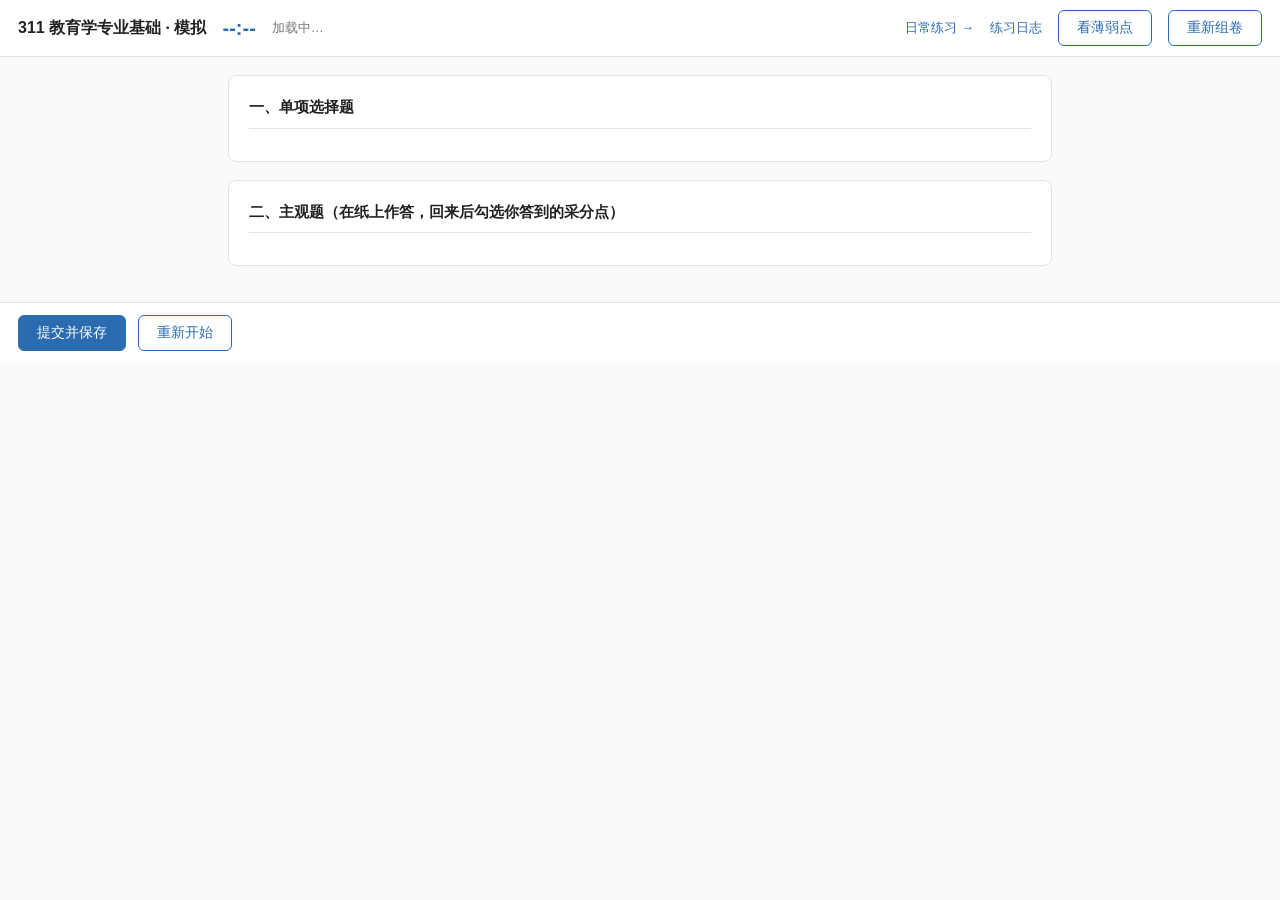
==== app/static/index.html @ cfa52111 "initial commit: 311 备考系统" ====
<!DOCTYPE html>
<html lang="zh-CN">
<head>
<meta charset="UTF-8">
<meta name="viewport" content="width=device-width, initial-scale=1">
<title>311 模拟考试</title>
<style>
  :root { --line:#e3e3e3; --ink:#222; --muted:#777; --accent:#2b6cb0; --bg:#fafafa; }
  * { box-sizing:border-box; }
  body { margin:0; font-family:-apple-system,"Segoe UI","Microsoft YaHei",sans-serif;
         color:var(--ink); background:var(--bg); line-height:1.7; }
  header { position:sticky; top:0; z-index:9; background:#fff; border-bottom:1px solid var(--line);
           padding:10px 18px; display:flex; align-items:center; gap:16px; flex-wrap:wrap; }
  header h1 { font-size:16px; margin:0; font-weight:600; }
  #timer { font-variant-numeric:tabular-nums; font-size:20px; font-weight:700; color:var(--accent); }
  #timer.warn { color:#c53030; }
  .meta { color:var(--muted); font-size:13px; }
  main { max-width:860px; margin:0 auto; padding:18px; }
  section { background:#fff; border:1px solid var(--line); border-radius:8px; padding:18px 20px; margin-bottom:18px; }
  h2 { font-size:15px; margin:0 0 14px; padding-bottom:8px; border-bottom:1px solid var(--line); }
  .q { padding:14px 0; border-bottom:1px dashed var(--line); }
  .q:last-child { border-bottom:none; }
  .stem { margin-bottom:8px; white-space:pre-wrap; }
  .stem .no { display:inline-block; min-width:34px; font-weight:700; color:var(--accent); }
  .no { display:inline-block; min-width:34px; font-weight:700; color:var(--accent); }
  label.opt { display:block; padding:5px 0 5px 34px; cursor:pointer; border-radius:4px; }
  label.opt:hover { background:#f2f6fa; }
  label.opt input { margin-right:8px; }
  .subj .tag { display:inline-block; font-size:12px; padding:1px 7px; border-radius:10px;
               background:#eef3f8; color:var(--accent); margin-left:8px; }
  .pts { margin-top:10px; padding:10px 12px; background:#fbfbfb; border:1px dashed var(--line); border-radius:6px; }
  .pts .hint { font-size:12px; color:var(--muted); margin-bottom:6px; }
  .pt { padding:3px 0; font-size:14px; }
  .pt input { margin-right:8px; }
  .pt .ev { color:var(--muted); font-size:12px; }
  select.cause { font-size:13px; padding:2px 4px; margin-top:8px; }
  .bar { position:sticky; bottom:0; background:#fff; border-top:1px solid var(--line);
         padding:12px 18px; display:flex; gap:12px; align-items:center; }
  button { font-size:14px; padding:8px 18px; border-radius:6px; border:1px solid var(--accent);
           background:var(--accent); color:#fff; cursor:pointer; }
  button.ghost { background:#fff; color:var(--accent); }
  #msg { color:var(--muted); font-size:13px; }
  #weak table { width:100%; border-collapse:collapse; font-size:13px; }
  #weak td, #weak th { border-bottom:1px solid var(--line); padding:5px 6px; text-align:left; }
  .rate-bad { color:#c53030; font-weight:700; }
  .row { display:flex; gap:10px; align-items:center; flex-wrap:wrap; margin-top:10px; }
  button.mini { font-size:12px; padding:4px 10px; }
  .grade { background:#f7fafc; border:1px solid var(--line); border-radius:6px;
           padding:12px; margin-top:10px; white-space:pre-wrap; font-size:14px; }
  .card { border:1px solid var(--line); border-radius:6px; padding:10px 12px; margin:8px 0; }
  .kp { font-size:13px; color:var(--muted); }
  .extra { background:#fffbea; border-left:3px solid #ecc94b; padding:6px 10px; margin:6px 0; font-size:13px; }
  .score { font-size:20px; font-weight:700; color:var(--accent); }
  details summary { cursor:pointer; color:var(--accent); font-size:13px; }
</style>
</head>
<body>
<header>
  <h1>311 教育学专业基础 · 模拟</h1>
  <div id="timer">--:--</div>
  <div class="meta" id="meta">加载中…</div>
  <div style="flex:1"></div>
  <a href="/daily" class="meta" style="text-decoration:none;color:var(--accent)">日常练习 →</a>
  <a href="/logs" class="meta" style="text-decoration:none;color:var(--accent)">练习日志</a>
  <button class="ghost" onclick="loadWeakness()">看薄弱点</button>
  <button class="ghost" onclick="rebuild()">重新组卷</button>
</header>

<main>
  <div id="weak" style="display:none"><section><h2>薄弱考点（按命中率升序）</h2><div id="weakBody"></div></section></div>
  <section id="secSingle"><h2>一、单项选择题</h2><div id="singles"></div></section>
  <section id="secSubj"><h2>二、主观题（在纸上作答，回来后勾选你答到的采分点）</h2><div id="subjectives"></div></section>
  <section id="result" style="display:none"><h2>提交结果</h2><div id="resultBody"></div></section>
</main>

<div class="bar">
  <button onclick="submitAll()">提交并保存</button>
  <button class="ghost" onclick="location.reload()">重新开始</button>
  <span id="msg"></span>
</div>

<script>
let PAPER = null, remain = 0, timerId = null;

const fmt = s => {
  s = Math.max(0, s|0);
  const m = String(Math.floor(s/60)).padStart(2,'0');
  const q = String(s%60).padStart(2,'0');
  return m + ':' + q;
};

async function boot(doRebuild) {
  const r = await fetch('/api/paper' + (doRebuild ? '?rebuild=1' : ''));
  PAPER = await r.json();
  window.__PAPER_ID = PAPER.paper_id;   // 暴露给调试与自动化测试（let 不会挂到 window 上）

  const c = PAPER.counts;
  document.getElementById('meta').textContent =
    `单选 ${c.single}/45 · 辨析 ${c.analysis}/3 · 简答 ${c.short}/5 · 论述 ${c.essay}/3` +
    ` ｜ 真题 ${c.real} 题，AI 生成 ${c.ai} 题`;

  const s = document.getElementById('singles');
  s.innerHTML = PAPER.singles.map((q, i) => `
    <div class="q">
      <div class="stem"><span class="no">${i + 1}.</span>${q.stem}
        <span class="meta" style="font-size:12px">[${q.year || 'AI'}${q.number ? ' 原' + q.number + '题' : ''}]</span></div>
      ${Object.entries(q.options).map(([k,v]) => `
        <label class="opt"><input type="radio" name="q${q.id}" value="${k}"><b>${k}.</b> ${v}</label>
      `).join('')}
    </div>`).join('');

  const t = document.getElementById('subjectives');
  t.innerHTML = PAPER.subjectives.map((q, i) => {
    const typeName = {analysis:'辨析', short:'简答', essay:'分析论述'}[q.qtype] || q.qtype;
    const srcTag = q.year ? `${q.year}真题` : 'AI生成';
    return `
    <div class="q subj">
      <div class="stem">
        <span class="no">${i + 1}.</span>${q.stem}
        <span class="tag">${typeName} · ${q.full_score}分</span>
        <span class="tag ${q.year ? 'real' : 'ai'}">${srcTag}</span>
      </div>
      <div class="pts" id="pts-${q.id}" style="display:none">
        <div class="hint">勾选你实际答到的采分点（这才是薄弱点分析的数据源）：</div>
        ${q.points.map(p => `
          <label class="pt"><input type="checkbox" data-q="${q.id}" value="${p.seq}">
            <b>${p.seq}.</b> ${p.claim}
            <span class="ev">｜${(p.evidence||'').slice(0,80)}</span>
          </label>`).join('')}
      </div>
      <button class="ghost" style="margin-top:8px"
        onclick="document.getElementById('pts-${q.id}').style.display='block';this.style.display='none'">
        展开采分点自评（做完再看）
      </button>
      <div class="row" style="margin-top:8px">
        <button class="ghost mini" onclick="aiGrade(${q.id})">AI 批改（用下方文本）</button>
        <button class="ghost mini" onclick="document.getElementById('file-${q.id}').click()">上传手写照片批改</button>
        <input type="file" id="file-${q.id}" accept="image/*" hidden onchange="onPick(${q.id}, this)">
      </div>
      <textarea id="ans-${q.id}" placeholder="（可选）把这道题的作答文本敲进来；也可直接上传手写照片。批改结果只用于参考，不会自动计入采分点命中率。"
        style="width:100%;min-height:60px;margin-top:6px;font-size:13px"></textarea>
      <div class="grade" id="grade-${q.id}" hidden></div>
      <select class="cause" data-cause="${q.id}">
        <option value="">错因（可选）</option>
        <option>不会</option><option>记混</option><option>看漏条件</option><option>时间不够</option>
      </select>
    </div>`;
  }).join('');

  // 计时：从「首次打开这份卷子」开始算，刷新页面不重置
  const tkey = 'started_' + PAPER.paper_id;
  let started = parseInt(localStorage.getItem(tkey) || '0', 10);
  if (!started) { started = Date.now(); localStorage.setItem(tkey, started); }
  const elapsed = Math.floor((Date.now() - started) / 1000);
  remain = Math.max(0, (PAPER.minutes || 180) * 60 - elapsed);
  tick();
  if (timerId) clearInterval(timerId);
  timerId = setInterval(tick, 1000);

  bindDraft();
}

// ===== 作答收集 / 草稿：存浏览器本地，关掉页面刷新都不丢 =====
// 输出格式与 /api/save 的请求体一致，草稿与提交共用同一份结构
function collectPaper() {
  const single = [];
  document.querySelectorAll('#singles input[type=radio]:checked').forEach(i => {
    single.push({ id: parseInt(i.name.slice(1)), answer: i.value });
  });
  const map = {};
  document.querySelectorAll('#subjectives .pt input:checked').forEach(i => {
    const q = parseInt(i.dataset.q);
    (map[q] = map[q] || []).push(parseInt(i.value));
  });
  document.querySelectorAll('#subjectives select[data-cause]').forEach(s => {
    const q = parseInt(s.dataset.cause);
    if (s.value) { map[q] = map[q] || []; map[q].cause = s.value; }
  });
  const subjective = Object.entries(map).map(([id, v]) => ({
    id: parseInt(id),
    hits: Array.isArray(v) ? v : [],
    cause: (v && v.cause) || null,
  }));
  return { single, subjective, ts: Date.now() };
}

function saveDraft() {
  if (!PAPER || !PAPER.paper_id) return;
  try {
    localStorage.setItem('draft_' + PAPER.paper_id, JSON.stringify(collectPaper()));
    const m = document.getElementById('msg');
    if (m) m.textContent = '作答草稿已自动保存（刷新不丢）';
  } catch (e) {}
}

function restoreDraft() {
  if (!PAPER || !PAPER.paper_id) return 0;
  let d = null;
  try { d = JSON.parse(localStorage.getItem('draft_' + PAPER.paper_id) || 'null'); } catch (e) { return 0; }
  if (!d) return 0;
  let n = 0;
  (d.single || []).forEach(x => {
    const el = document.querySelector(`input[name="q${x.id}"][value="${x.answer}"]`);
    if (el) { el.checked = true; n++; }
  });
  (d.subjective || []).forEach(x => {
    (x.hits || []).forEach(seq => {
      const el = document.querySelector(`#pts-${x.id} input[value="${seq}"]`);
      if (el) { el.checked = true; n++; }
    });
    if (x.cause) {
      const sel = document.querySelector(`select[data-cause="${x.id}"]`);
      if (sel) sel.value = x.cause;
    }
  });
  return n;
}

function bindDraft() {
  const restored = restoreDraft();
  // 注意：容器是 #singles / #subjectives，没有 #paper 元素（早期笔误导致事件绑定失效）
  const scope = '#singles input, #subjectives input, #subjectives select';
  document.querySelectorAll(scope).forEach(el => el.addEventListener('change', saveDraft));
  if (restored) {
    const m = document.getElementById('msg');
    if (m) m.textContent = `已恢复上次未提交的作答（${restored} 处）`;
  }
}

function tick() {
  const el = document.getElementById('timer');
  el.textContent = fmt(remain);
  el.classList.toggle('warn', remain <= 15*60);
  if (remain <= 0) { clearInterval(timerId); el.textContent = '时间到'; }
  remain--;
}

function collect() {
  const single = [];
  document.querySelectorAll('#singles input[type=radio]:checked').forEach(i => {
    single.push({ id: parseInt(i.name.slice(1)), answer: i.value });
  });
  const map = {};
  document.querySelectorAll('#subjectives input[type=checkbox]:checked').forEach(i => {
    const q = parseInt(i.dataset.q);
    (map[q] = map[q] || []).push(parseInt(i.value));
  });
  document.querySelectorAll('#subjectives select[data-cause]').forEach(s => {
    const q = parseInt(s.dataset.cause);
    if (s.value) { map[q] = map[q] || []; if (!map[q].cause) map[q].cause = s.value; }
  });
  const subjective = Object.entries(map).map(([id, v]) => ({
    id: parseInt(id),
    hits: Array.isArray(v) ? v : [],
    cause: v.cause || null
  }));
  return { single, subjective };
}

async function submitAll() {
  const body = collectPaper();
  delete body.ts;
  body.date = new Date().toISOString().slice(0,10);
  body.mode = '模拟考试';
  body.note = `本轮试卷：单选 ${PAPER.counts.single} · 主观 ${PAPER.counts.subjective}（真题 ${PAPER.counts.real} / AI ${PAPER.counts.ai}）`;
  document.getElementById('msg').textContent = '保存中…';
  const r = await fetch('/api/save', {
    method:'POST', headers:{'Content-Type':'application/json'}, body: JSON.stringify(body)
  });
  const j = await r.json();
  document.getElementById('msg').textContent = '已保存';
  // 提交成功：清掉草稿与计时起点，下次打开会拿到新卷
  try {
    localStorage.removeItem('draft_' + PAPER.paper_id);
    localStorage.removeItem('started_' + PAPER.paper_id);
  } catch (e) {}
  const rb = document.getElementById('resultBody');
  rb.innerHTML = `<p style="font-size:22px;margin:4px 0"><b>客观题得分：${j.saved.single_score} / 90 分</b>
      <span style="font-size:14px;color:#777">（答对 ${j.saved.single_right} / ${j.saved.single} 题，每题 2 分）</span></p>
    <p style="color:#777;font-size:13px">日期 ${j.date} ｜ 主观自评 ${j.saved.subjective} 题 ｜ 记录采分点命中 ${j.saved.point_hits} 个</p>
    <p style="font-size:13px">主观题可用每道题下面的「AI 批改」或「上传手写照片批改」；也可自行展开采分点勾选。</p>`;
  document.getElementById('result').style.display = 'block';
}

// ===== 主观题 AI 批改（与日常练习共用同一份 311 批改提示词）=====
function compressImage(file, maxW = 1600, quality = 0.85) {
  return new Promise((resolve, reject) => {
    const img = new Image();
    img.onload = () => {
      const scale = Math.min(1, maxW / img.width);
      const cv = document.createElement('canvas');
      cv.width = Math.round(img.width * scale);
      cv.height = Math.round(img.height * scale);
      cv.getContext('2d').drawImage(img, 0, 0, cv.width, cv.height);
      resolve(cv.toDataURL('image/jpeg', quality));
    };
    img.onerror = reject;
    img.src = URL.createObjectURL(file);
  });
}

async function onPick(qid, input) {
  const f = input.files && input.files[0];
  if (!f) return;
  const box = document.getElementById('grade-' + qid);
  box.hidden = false;
  box.textContent = '压缩图片…';
  try {
    const dataUrl = await compressImage(f);
    box.textContent = `图片 ${Math.round(dataUrl.length/1024)} KB，AI 识别并批改中（约 15–30 秒）…`;
    await aiGrade(qid, dataUrl);
  } catch (e) {
    box.textContent = '图片处理失败: ' + e;
  } finally {
    input.value = '';
  }
}

async function aiGrade(qid, imageData) {
  const box = document.getElementById('grade-' + qid);
  const ta = document.getElementById('ans-' + qid);
  const text = ta ? (ta.value || '').trim() : '';
  if (!imageData && !text) {
    box.hidden = false;
    box.textContent = '请先把作答文本填入文本框，或点「上传手写照片批改」。';
    return;
  }
  box.hidden = false;
  box.textContent = 'AI 批改中（思考模式，约 10–30 秒）…';
  try {
    const body = { question_id: qid };
    if (imageData) body.image = imageData; else body.student_text = text;
    const r = await fetch('/api/daily/grade', {
      method:'POST', headers:{'Content-Type':'application/json'}, body: JSON.stringify(body)
    });
    const j = await r.json();
    if (!j.ok) { box.textContent = '失败: ' + j.error; return; }
    const d = j.result;
    box.innerHTML = `
      ${d.recognized ? `<details open><summary>我识别到的手写内容（如有误请指出）</summary>
        <div class="card">${d.recognized}${d.recognize_note ? `<div class="kp">识别存疑：${d.recognize_note}</div>` : ''}</div></details>` : ''}
      <div class="score">${d.score} / ${d.full_score}</div>
      <p><b>一句话总评：</b>${d.one_line || ''}</p>
      <p><b>命中采分点：</b>${(d.hit_seqs||[]).join('、') || '无'} ｜
         <b>漏掉：</b>${(d.miss_seqs||[]).join('、') || '无'} ｜
         <b>错因：</b>${d.cause || '—'}</p>
      ${(d.extra_credit||[]).map(x => `<div class="extra">言之有理加分项：${x.text}（建议 ${x.suggest_score} 分）</div>`).join('')}
      <details><summary>逐段批注</summary>
        ${(d.per_paragraph||[]).map(p => `<div class="card"><div>${p.text}</div>
           <div class="kp">${p.mark} ${p.comment||''}</div></div>`).join('')}
      </details>
      <details><summary>标准采分点</summary>
        ${(d.standard_points||[]).map(p => `<div class="kp">${p.seq}. ${p.claim}（${p.score}分）</div>`).join('')}
      </details>
      <details><summary>优化版作答</summary><div>${d.optimized||''}</div></details>
      <p class="meta" style="margin-top:6px">批改结果仅供参考，不计入采分点命中率；如需计入，请自行在采分点里勾选。</p>`;
  } catch (e) {
    box.textContent = '出错: ' + e;
  }
}

async function loadWeakness() {
  const r = await fetch('/api/weakness');
  const j = await r.json();
  const box = document.getElementById('weakBody');
  if (!j.items || !j.items.length) {
    box.innerHTML = '<p style="color:#777">还没有数据——先做一次模拟并提交。</p>';
  } else {
    const s = j.summary || {};
    box.innerHTML = `<p class="meta">共 ${s.nodes||0} 个考点有数据，其中命中率低于 60% 的 ${s.weak_nodes||0} 个</p>
      <table><tr><th>考点</th><th>命中/总</th><th>命中率</th></tr>` +
      j.items.map(i => `<tr><td title="${i.path}">${i.level === 'point' ? i.name.replace(/^\d+\.\s*/, '').slice(0, 26) : i.name}</td>
        <td>${i.hit_n}/${i.total_n}</td>
        <td class="${i.rate < 0.6 ? 'rate-bad':''}">${(i.rate*100).toFixed(0)}%</td></tr>`).join('') +
      `</table>`;
  }
  document.getElementById('weak').style.display = 'block';
  // 之前这里只设 display，面板出现在页面顶端而用户正看题目区，
  // 造成「点了没反应」的错觉。必须滚动过去。
  document.getElementById('weak').scrollIntoView({ behavior: 'smooth', block: 'start' });
}

async function rebuild() {
  if (!confirm('重新组卷会换一整套题（真题随机抽取 + AI 补足）。\n\n当前这份试卷会被归档，未提交的作答会丢失（草稿也会一并清除）。\n继续？')) return;
  localStorage.removeItem('draft_' + (PAPER && PAPER.paper_id));
  document.getElementById('meta').textContent = '重新组卷中…（AI 补题可能需 30–60 秒）';
  document.getElementById('weak').style.display = 'none';
  document.getElementById('result').style.display = 'none';
  await boot(true);
}

boot();
</script>
</body>
</html>
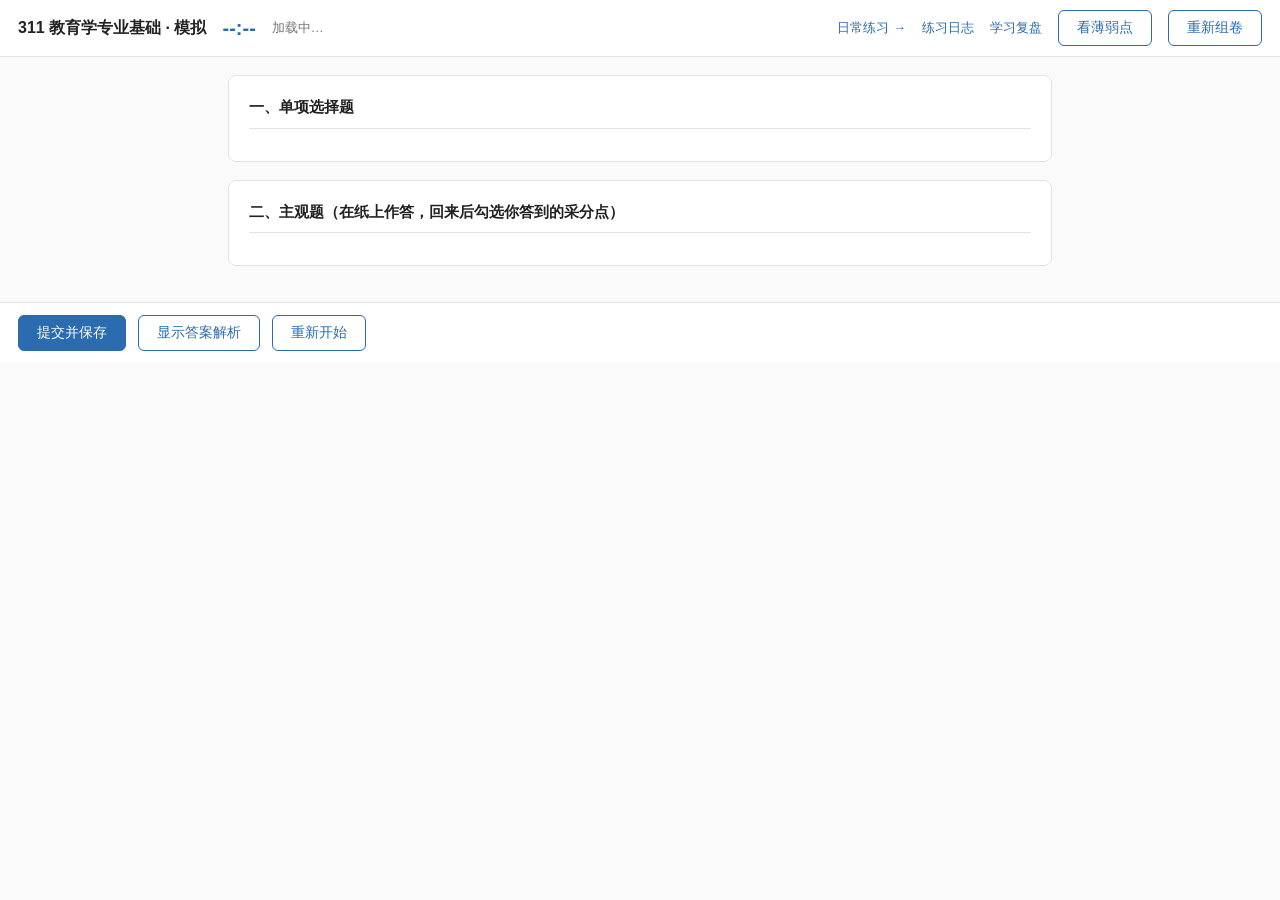
==== commit 26cb65d6: "feat: 随包提供题库数据，clone 即能用（不再只有骨架） 此前仓库只有代码与大纲骨架，clone 下来没有任何题目、不具备使用价值。本次把真实题库随包提供，并同步主项目这一轮的改进。  数据（" ====
--- a/app/static/index.html
+++ b/app/static/index.html
@@ -33,6 +33,13 @@
   .pt { padding:3px 0; font-size:14px; }
   .pt input { margin-right:8px; }
   .pt .ev { color:var(--muted); font-size:12px; }
+  /* 客观题答案 + 解析（默认隐藏，提交后或点按钮才显示） */
+  details.qans { margin-top:8px; }
+  details.qans[hidden] { display:none; }
+  details.qans summary { cursor:pointer; font-size:13px; color:var(--accent); }
+  details.qans .explain { margin-top:6px; padding:10px 12px; background:#f7fafc;
+    border-left:3px solid var(--accent); border-radius:4px; font-size:13.5px;
+    white-space:pre-wrap; line-height:1.75; }
   select.cause { font-size:13px; padding:2px 4px; margin-top:8px; }
   .bar { position:sticky; bottom:0; background:#fff; border-top:1px solid var(--line);
          padding:12px 18px; display:flex; gap:12px; align-items:center; }
@@ -62,6 +69,7 @@
   <div style="flex:1"></div>
   <a href="/daily" class="meta" style="text-decoration:none;color:var(--accent)">日常练习 →</a>
   <a href="/logs" class="meta" style="text-decoration:none;color:var(--accent)">练习日志</a>
+  <a href="/reports" class="meta" style="text-decoration:none;color:var(--accent)">学习复盘</a>
   <button class="ghost" onclick="loadWeakness()">看薄弱点</button>
   <button class="ghost" onclick="rebuild()">重新组卷</button>
 </header>
@@ -75,6 +83,7 @@
 
 <div class="bar">
   <button onclick="submitAll()">提交并保存</button>
+  <button class="ghost" onclick="toggleAnswers()" id="btnAnswers">显示答案解析</button>
   <button class="ghost" onclick="location.reload()">重新开始</button>
   <span id="msg"></span>
 </div>
@@ -89,8 +98,47 @@
   return m + ':' + q;
 };
 
-async function boot(doRebuild) {
-  const r = await fetch('/api/paper' + (doRebuild ? '?rebuild=1' : ''));
+// 客观题的「正确答案 + 解析」：默认隐藏，提交后（或点按钮）才显示。
+// 数据来自 questions.extra.explain（由 app/extract_explain.py 从真题解析文件抽取）
+function qExplain(q) {
+  try { return (JSON.parse(q.extra || '{}').explain) || ''; } catch (e) { return ''; }
+}
+function renderQAnswer(q) {
+  const ex = qExplain(q);
+  if (!ex) return '';
+  return `<details class="qans" hidden>
+      <summary>正确答案 <b>${q.answer || '—'}</b> ｜ 看解析</summary>
+      <div class="explain"><b>答案：${q.answer || '—'}</b>${ex.replace(/</g,'&lt;')}</div>
+    </details>`;
+}
+// 提交后统一放出来（客观题解析 + 主观题参考答案）
+function revealAnswers() {
+  document.querySelectorAll('#singles details.qans, #subjectives details.qans')
+    .forEach(d => { d.hidden = false; });
+}
+function toggleAnswers() {
+  const all = [...document.querySelectorAll('#singles details.qans, #subjectives details.qans')];
+  const show = all.some(d => d.hidden);
+  all.forEach(d => { d.hidden = !show; d.open = show; });
+  const btn = document.getElementById('btnAnswers');
+  if (btn) btn.textContent = show ? '收起答案解析' : '显示答案解析';
+}
+
+// 主观题的「参考答案」：和客观题一样默认隐藏，提交/点按钮后显示
+function subjAnswerHtml(q) {
+  let txt = '';
+  try { txt = (JSON.parse(q.extra || '{}').answer_text) || ''; } catch (e) { txt = ''; }
+  if (!txt) return '';
+  return `<details class="qans" hidden>
+      <summary>参考答案（做完再对照）</summary>
+      <div class="explain">${txt.replace(/</g,'&lt;')}</div>
+    </details>`;
+}
+function revealSubjAnswers() {
+  document.querySelectorAll('#subjectives details.qans').forEach(d => { d.hidden = false; });
+}
+
+async function boot(doRebuild) {  const r = await fetch('/api/paper' + (doRebuild ? '?rebuild=1' : ''));
   PAPER = await r.json();
   window.__PAPER_ID = PAPER.paper_id;   // 暴露给调试与自动化测试（let 不会挂到 window 上）
 
@@ -107,6 +155,7 @@
       ${Object.entries(q.options).map(([k,v]) => `
         <label class="opt"><input type="radio" name="q${q.id}" value="${k}"><b>${k}.</b> ${v}</label>
       `).join('')}
+      ${renderQAnswer(q)}
     </div>`).join('');
 
   const t = document.getElementById('subjectives');
@@ -132,6 +181,7 @@
         onclick="document.getElementById('pts-${q.id}').style.display='block';this.style.display='none'">
         展开采分点自评（做完再看）
       </button>
+      ${subjAnswerHtml(q)}
       <div class="row" style="margin-top:8px">
         <button class="ghost mini" onclick="aiGrade(${q.id})">AI 批改（用下方文本）</button>
         <button class="ghost mini" onclick="document.getElementById('file-${q.id}').click()">上传手写照片批改</button>
@@ -278,8 +328,37 @@
   rb.innerHTML = `<p style="font-size:22px;margin:4px 0"><b>客观题得分：${j.saved.single_score} / 90 分</b>
       <span style="font-size:14px;color:#777">（答对 ${j.saved.single_right} / ${j.saved.single} 题，每题 2 分）</span></p>
     <p style="color:#777;font-size:13px">日期 ${j.date} ｜ 主观自评 ${j.saved.subjective} 题 ｜ 记录采分点命中 ${j.saved.point_hits} 个</p>
-    <p style="font-size:13px">主观题可用每道题下面的「AI 批改」或「上传手写照片批改」；也可自行展开采分点勾选。</p>`;
+    <p style="font-size:13px">主观题可用每道题下面的「AI 批改」或「上传手写照片批改」；也可自行展开采分点勾选。</p>
+    <div style="display:flex;gap:10px;align-items:center;flex-wrap:wrap;margin-top:10px">
+      <button onclick="genReview(${j.saved.session_id || 'null'}, this)">生成 AI 学习复盘</button>
+      <span style="font-size:13px;color:#777" id="reviewMsg">基于本次作答 + 历史记录出一份学习报告</span>
+    </div>`;
   document.getElementById('result').style.display = 'block';
+  // 提交后自动放出客观题的正确答案与解析（考前不显示，避免偷看）
+  try { revealAnswers(); } catch (e) {}
+}
+
+async function genReview(sid, btn) {
+  const msg = document.getElementById('reviewMsg');
+  if (!sid) { msg.textContent = '这次没拿到练习记录 id，去「学习复盘」页手动生成。'; return; }
+  btn.disabled = true;
+  msg.textContent = 'AI 分析中…（约 10–20 秒）';
+  try {
+    const r = await fetch('/api/review/generate', {
+      method:'POST', headers:{'Content-Type':'application/json'},
+      body: JSON.stringify({ session_id: sid })
+    });
+    const j = await r.json();
+    if (!j.ok) { msg.textContent = '失败：' + (j.error || '未知错误'); return; }
+    const u = j.usage || {};
+    const est = (u.prompt_tokens||0)/1e6*1 + (u.completion_tokens||0)/1e6*4;
+    msg.innerHTML = `报告已生成（tokens ${u.prompt_tokens||0}/${u.completion_tokens||0} ≈ ${est.toFixed(4)} 元）
+      → <a href="/reports" style="color:var(--accent)">去「学习复盘」看</a>`;
+  } catch (e) {
+    msg.textContent = '出错：' + e;
+  } finally {
+    btn.disabled = false;
+  }
 }
 
 // ===== 主观题 AI 批改（与日常练习共用同一份 311 批改提示词）=====
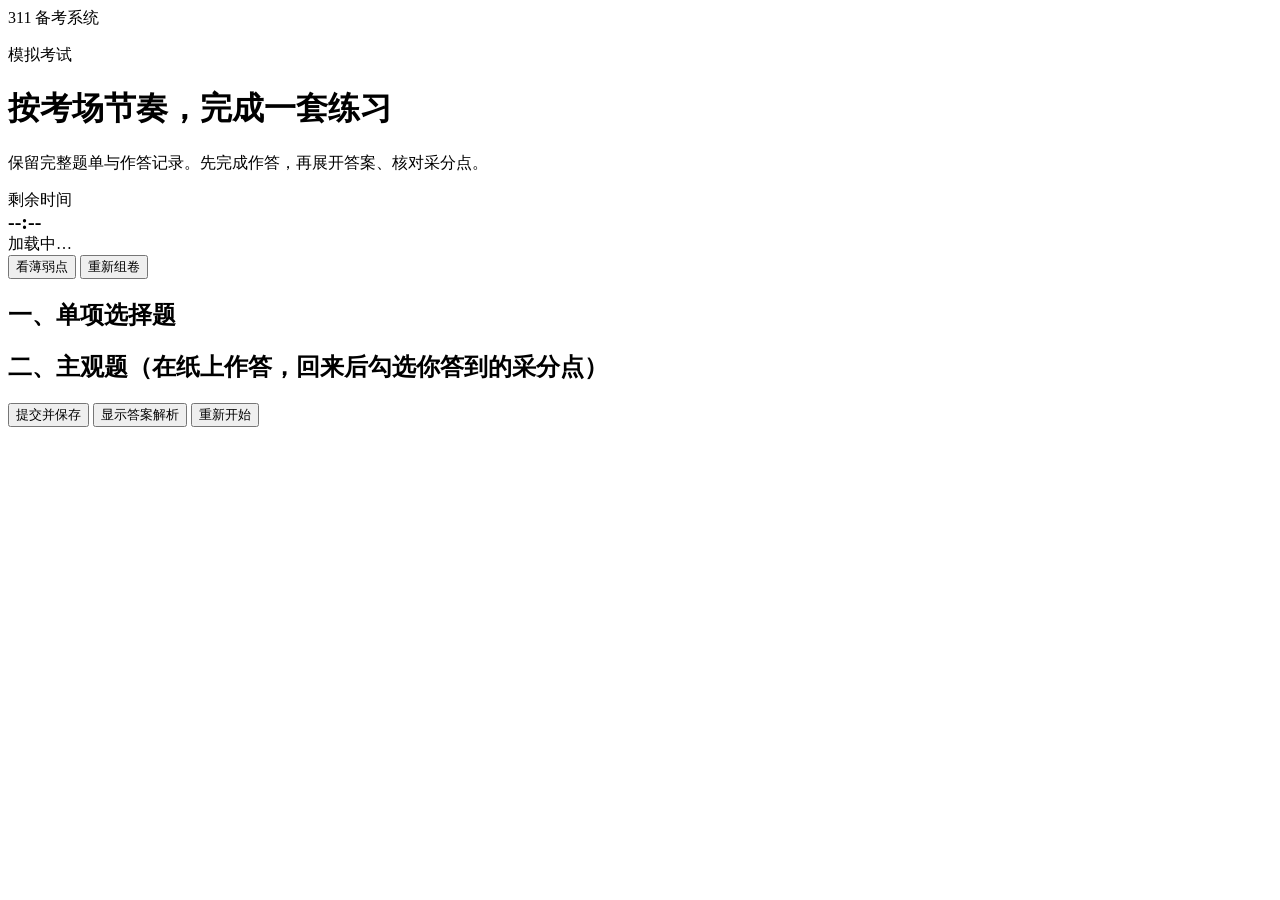
==== commit 2ea1b292: "[GPT] 修复复盘题号定位并更新练习、评分与模型设置 复盘旧正文的内部作答编号按本场题单显示为可定位的题号，未答与重复作答分别保留，点击历史报告会打开对应场次原题。同步当前可运行的练习、AI实得分、" ====
--- a/app/static/index.html
+++ b/app/static/index.html
@@ -5,91 +5,83 @@
 <meta name="viewport" content="width=device-width, initial-scale=1">
 <title>311 模拟考试</title>
 <style>
-  :root { --line:#e3e3e3; --ink:#222; --muted:#777; --accent:#2b6cb0; --bg:#fafafa; }
-  * { box-sizing:border-box; }
-  body { margin:0; font-family:-apple-system,"Segoe UI","Microsoft YaHei",sans-serif;
-         color:var(--ink); background:var(--bg); line-height:1.7; }
-  header { position:sticky; top:0; z-index:9; background:#fff; border-bottom:1px solid var(--line);
-           padding:10px 18px; display:flex; align-items:center; gap:16px; flex-wrap:wrap; }
-  header h1 { font-size:16px; margin:0; font-weight:600; }
   #timer { font-variant-numeric:tabular-nums; font-size:20px; font-weight:700; color:var(--accent); }
   #timer.warn { color:#c53030; }
-  .meta { color:var(--muted); font-size:13px; }
-  main { max-width:860px; margin:0 auto; padding:18px; }
-  section { background:#fff; border:1px solid var(--line); border-radius:8px; padding:18px 20px; margin-bottom:18px; }
-  h2 { font-size:15px; margin:0 0 14px; padding-bottom:8px; border-bottom:1px solid var(--line); }
-  .q { padding:14px 0; border-bottom:1px dashed var(--line); }
-  .q:last-child { border-bottom:none; }
+
   .stem { margin-bottom:8px; white-space:pre-wrap; }
   .stem .no { display:inline-block; min-width:34px; font-weight:700; color:var(--accent); }
-  .no { display:inline-block; min-width:34px; font-weight:700; color:var(--accent); }
-  label.opt { display:block; padding:5px 0 5px 34px; cursor:pointer; border-radius:4px; }
-  label.opt:hover { background:#f2f6fa; }
-  label.opt input { margin-right:8px; }
+
   .subj .tag { display:inline-block; font-size:12px; padding:1px 7px; border-radius:10px;
                background:#eef3f8; color:var(--accent); margin-left:8px; }
-  .pts { margin-top:10px; padding:10px 12px; background:#fbfbfb; border:1px dashed var(--line); border-radius:6px; }
-  .pts .hint { font-size:12px; color:var(--muted); margin-bottom:6px; }
-  .pt { padding:3px 0; font-size:14px; }
-  .pt input { margin-right:8px; }
-  .pt .ev { color:var(--muted); font-size:12px; }
-  /* 客观题答案 + 解析（默认隐藏，提交后或点按钮才显示） */
+  /* 采分点自评的样式已全部移入共用组件（/static/qa-answer.js 的 .qa-* 规则），
+     本页不再保留 .pts/.pt —— 留着只会让人以为这里还在用旧的一套 */
+  /* 客观题「正确答案 + 解析」（默认隐藏，提交后或点按钮才显示）—— 主观题走组件 */
   details.qans { margin-top:8px; }
   details.qans[hidden] { display:none; }
   details.qans summary { cursor:pointer; font-size:13px; color:var(--accent); }
   details.qans .explain { margin-top:6px; padding:10px 12px; background:#f7fafc;
     border-left:3px solid var(--accent); border-radius:4px; font-size:13.5px;
     white-space:pre-wrap; line-height:1.75; }
-  select.cause { font-size:13px; padding:2px 4px; margin-top:8px; }
-  .bar { position:sticky; bottom:0; background:#fff; border-top:1px solid var(--line);
-         padding:12px 18px; display:flex; gap:12px; align-items:center; }
-  button { font-size:14px; padding:8px 18px; border-radius:6px; border:1px solid var(--accent);
-           background:var(--accent); color:#fff; cursor:pointer; }
-  button.ghost { background:#fff; color:var(--accent); }
+
   #msg { color:var(--muted); font-size:13px; }
   #weak table { width:100%; border-collapse:collapse; font-size:13px; }
   #weak td, #weak th { border-bottom:1px solid var(--line); padding:5px 6px; text-align:left; }
   .rate-bad { color:#c53030; font-weight:700; }
-  .row { display:flex; gap:10px; align-items:center; flex-wrap:wrap; margin-top:10px; }
-  button.mini { font-size:12px; padding:4px 10px; }
+
   .grade { background:#f7fafc; border:1px solid var(--line); border-radius:6px;
            padding:12px; margin-top:10px; white-space:pre-wrap; font-size:14px; }
-  .card { border:1px solid var(--line); border-radius:6px; padding:10px 12px; margin:8px 0; }
+
   .kp { font-size:13px; color:var(--muted); }
   .extra { background:#fffbea; border-left:3px solid #ecc94b; padding:6px 10px; margin:6px 0; font-size:13px; }
-  .score { font-size:20px; font-weight:700; color:var(--accent); }
-  details summary { cursor:pointer; color:var(--accent); font-size:13px; }
 </style>
+<link rel="stylesheet" href="/static/app-ui.css">
+<script src="/static/app-shell.js" defer></script>
+<!-- 答案解析与批改组件：四个页面共用一份实现（/static/qa-answer.js 由 server.py 提供） -->
+<script src="/static/qa-answer.js"></script>
 </head>
-<body>
-<header>
-  <h1>311 教育学专业基础 · 模拟</h1>
-  <div id="timer">--:--</div>
-  <div class="meta" id="meta">加载中…</div>
-  <div style="flex:1"></div>
-  <a href="/daily" class="meta" style="text-decoration:none;color:var(--accent)">日常练习 →</a>
-  <a href="/logs" class="meta" style="text-decoration:none;color:var(--accent)">练习日志</a>
-  <a href="/reports" class="meta" style="text-decoration:none;color:var(--accent)">学习复盘</a>
-  <button class="ghost" onclick="loadWeakness()">看薄弱点</button>
-  <button class="ghost" onclick="rebuild()">重新组卷</button>
-</header>
+<body data-page="exam">
+<header class="app-header"><nav class="app-nav" data-app-nav aria-label="主要导航">311 备考系统</nav></header>
 
 <main>
+  <div class="page-hero">
+    <p class="eyebrow">模拟考试</p>
+    <div class="page-heading-row"><h1>按考场节奏，完成一套练习</h1></div>
+    <p class="intro">保留完整题单与作答记录。先完成作答，再展开答案、核对采分点。</p>
+  </div>
+  <div class="page-toolbar exam-toolbar">
+    <div class="exam-clock"><span class="toolbar-caption">剩余时间</span><div id="timer">--:--</div></div>
+    <div class="meta grow" id="meta">加载中…</div>
+    <button class="ghost" onclick="loadWeakness()">看薄弱点</button>
+    <button class="ghost" onclick="rebuild()">重新组卷</button>
+  </div>
+
   <div id="weak" style="display:none"><section><h2>薄弱考点（按命中率升序）</h2><div id="weakBody"></div></section></div>
   <section id="secSingle"><h2>一、单项选择题</h2><div id="singles"></div></section>
   <section id="secSubj"><h2>二、主观题（在纸上作答，回来后勾选你答到的采分点）</h2><div id="subjectives"></div></section>
   <section id="result" style="display:none"><h2>提交结果</h2><div id="resultBody"></div></section>
 </main>
 
-<div class="bar">
-  <button onclick="submitAll()">提交并保存</button>
+<div class="bar exam-actions">
+  <button onclick="submitAll()" id="btnSubmit">提交并保存</button>
   <button class="ghost" onclick="toggleAnswers()" id="btnAnswers">显示答案解析</button>
   <button class="ghost" onclick="location.reload()">重新开始</button>
   <span id="msg"></span>
 </div>
 
 <script>
-let PAPER = null, remain = 0, timerId = null;
+let PAPER = null, remain = 0, timerId = null, GRADES = {};
+let SAVE_BUSY = false, SAVE_LAST = null;
+
+function submissionIdFor(fingerprint) {
+  const key = 'submission_' + PAPER.paper_id;
+  try {
+    const old = JSON.parse(localStorage.getItem(key) || 'null');
+    if (old && old.fingerprint === fingerprint && old.id) return old.id;
+  } catch (e) {}
+  const id = crypto.randomUUID();
+  try { localStorage.setItem(key, JSON.stringify({fingerprint, id})); } catch (e) {}
+  return id;
+}
 
 const fmt = s => {
   s = Math.max(0, s|0);
@@ -111,35 +103,37 @@
       <div class="explain"><b>答案：${q.answer || '—'}</b>${ex.replace(/</g,'&lt;')}</div>
     </details>`;
 }
-// 提交后统一放出来（客观题解析 + 主观题参考答案）
+// 提交后统一放出来（客观题解析 + 主观题采分点/参考答案）
 function revealAnswers() {
-  document.querySelectorAll('#singles details.qans, #subjectives details.qans')
-    .forEach(d => { d.hidden = false; });
+  QA.revealAll(document);
 }
 function toggleAnswers() {
-  const all = [...document.querySelectorAll('#singles details.qans, #subjectives details.qans')];
-  const show = all.some(d => d.hidden);
-  all.forEach(d => { d.hidden = !show; d.open = show; });
+  // 客观题的解析（.qans）与主观题的采分点（.qa-gate）一起管：这两个以前是两套规矩
+  // （客观题默认藏、主观题默认全摊开），等于考前就能看到主观题的答案要点。
+  const show = QA.anyHidden(document);
+  if (show) QA.revealAll(document); else QA.hideAll(document);
   const btn = document.getElementById('btnAnswers');
   if (btn) btn.textContent = show ? '收起答案解析' : '显示答案解析';
 }
 
-// 主观题的「参考答案」：和客观题一样默认隐藏，提交/点按钮后显示
-function subjAnswerHtml(q) {
-  let txt = '';
-  try { txt = (JSON.parse(q.extra || '{}').answer_text) || ''; } catch (e) { txt = ''; }
-  if (!txt) return '';
-  return `<details class="qans" hidden>
-      <summary>参考答案（做完再对照）</summary>
-      <div class="explain">${txt.replace(/</g,'&lt;')}</div>
-    </details>`;
-}
-function revealSubjAnswers() {
-  document.querySelectorAll('#subjectives details.qans').forEach(d => { d.hidden = false; });
-}
-
-async function boot(doRebuild) {  const r = await fetch('/api/paper' + (doRebuild ? '?rebuild=1' : ''));
+// 出题设置与 /daily 共用同一个 localStorage 键（同源）：
+// 这一页只有「45 道里真题不够时 AI 补的那几道」受它影响，所以不在这里放设置窗口，
+// 但组卷时会读你上次在 /daily 选的难度档与思考开关。
+function genSettingsQS() {
+  try {
+    const s = JSON.parse(localStorage.getItem('qa_gen_settings') || 'null') || {};
+    const d = parseInt(s.difficulty) || 3;
+    return `difficulty=${d}&thinking=${s.thinking === false ? 0 : 1}`;
+  } catch (e) { return 'difficulty=3&thinking=1'; }
+}
+
+async function boot(doRebuild) {
+  const qs = genSettingsQS();
+  const r = await fetch('/api/paper' + (doRebuild ? '?rebuild=1&' + qs : '?' + qs));
   PAPER = await r.json();
+  SAVE_BUSY = false;
+  SAVE_LAST = null;
+  document.getElementById('btnSubmit').disabled = false;
   window.__PAPER_ID = PAPER.paper_id;   // 暴露给调试与自动化测试（let 不会挂到 window 上）
 
   const c = PAPER.counts;
@@ -169,33 +163,16 @@
         <span class="tag">${typeName} · ${q.full_score}分</span>
         <span class="tag ${q.year ? 'real' : 'ai'}">${srcTag}</span>
       </div>
-      <div class="pts" id="pts-${q.id}" style="display:none">
-        <div class="hint">勾选你实际答到的采分点（这才是薄弱点分析的数据源）：</div>
-        ${q.points.map(p => `
-          <label class="pt"><input type="checkbox" data-q="${q.id}" value="${p.seq}">
-            <b>${p.seq}.</b> ${p.claim}
-            <span class="ev">｜${(p.evidence||'').slice(0,80)}</span>
-          </label>`).join('')}
-      </div>
-      <button class="ghost" style="margin-top:8px"
-        onclick="document.getElementById('pts-${q.id}').style.display='block';this.style.display='none'">
-        展开采分点自评（做完再看）
-      </button>
-      ${subjAnswerHtml(q)}
-      <div class="row" style="margin-top:8px">
-        <button class="ghost mini" onclick="aiGrade(${q.id})">AI 批改（用下方文本）</button>
-        <button class="ghost mini" onclick="document.getElementById('file-${q.id}').click()">上传手写照片批改</button>
-        <input type="file" id="file-${q.id}" accept="image/*" hidden onchange="onPick(${q.id}, this)">
-      </div>
-      <textarea id="ans-${q.id}" placeholder="（可选）把这道题的作答文本敲进来；也可直接上传手写照片。批改结果只用于参考，不会自动计入采分点命中率。"
-        style="width:100%;min-height:60px;margin-top:6px;font-size:13px"></textarea>
-      <div class="grade" id="grade-${q.id}" hidden></div>
+      ${QA.render(q, {pick: true, gated: true, title: `${typeName}题`})}
+      ${QA.renderWork(q)}
       <select class="cause" data-cause="${q.id}">
         <option value="">错因（可选）</option>
         <option>不会</option><option>记混</option><option>看漏条件</option><option>时间不够</option>
       </select>
     </div>`;
   }).join('');
+
+  QA.bind(document);
 
   // 计时：从「首次打开这份卷子」开始算，刷新页面不重置
   const tkey = 'started_' + PAPER.paper_id;
@@ -218,18 +195,43 @@
     single.push({ id: parseInt(i.name.slice(1)), answer: i.value });
   });
   const map = {};
-  document.querySelectorAll('#subjectives .pt input:checked').forEach(i => {
+  // 采分点勾选由共用组件渲染（.qa 块），选择器跟着改 —— 只改一处，两个页面共用
+  document.querySelectorAll('#subjectives .qa input[type=checkbox][data-q]:checked').forEach(i => {
     const q = parseInt(i.dataset.q);
     (map[q] = map[q] || []).push(parseInt(i.value));
   });
+  // 来源与所选分支（勾选 / 采纳 AI 建议 / 0 点自评 都会写进题目块的 data-model）
+  const sources = QA.collectSources(document);
+  const options = QA.collectOptions(document);
+  // 人工确认（设计 §5/D）：只提交"我确认过"这个意图，盖章与对账重算在服务端做
+  const overrides = QA.collectOverrides(document);
+  // **0 点命中的自评也要入 map**：否则"我自评了、一个点都没答到"会被当成没做这题
+  Object.keys(sources).forEach(k => { map[k] = map[k] || []; });
   document.querySelectorAll('#subjectives select[data-cause]').forEach(s => {
     const q = parseInt(s.dataset.cause);
     if (s.value) { map[q] = map[q] || []; map[q].cause = s.value; }
+  });
+  // 作答原文与 AI 批改结果跟着一起提交：练习日志要展开显示"我写了什么、批得怎么样"。
+  // 一道题哪怕一个采分点都没勾，只要写了原文或批过，也算"做过的题"——
+  // 否则它在日志里根本不会出现（只勾采分点才入 map 的话就会漏）。
+  document.querySelectorAll('#subjectives textarea[id^="ans-"]').forEach(ta => {
+    const q = parseInt(ta.id.slice(4));
+    const v = (ta.value || '').trim();
+    if (v) { map[q] = map[q] || []; map[q].answer_text = v; }
+  });
+  Object.keys(GRADES).forEach(k => {
+    const q = parseInt(k);
+    if (GRADES[k]) { map[q] = map[q] || []; map[q].grade = GRADES[k]; }
   });
   const subjective = Object.entries(map).map(([id, v]) => ({
     id: parseInt(id),
     hits: Array.isArray(v) ? v : [],
     cause: (v && v.cause) || null,
+    answer_text: (v && v.answer_text) || null,
+    grade: (v && v.grade) || null,
+    point_source: sources[id] || null,
+    selected_option: options[id] || null,
+    grade_override: overrides[id] === true,
   }));
   return { single, subjective, ts: Date.now() };
 }
@@ -255,13 +257,41 @@
   });
   (d.subjective || []).forEach(x => {
     (x.hits || []).forEach(seq => {
-      const el = document.querySelector(`#pts-${x.id} input[value="${seq}"]`);
+      // 采分点由共用组件渲染（.qa[data-qid] 里的复选框）。
+      // 选择器跟着组件改 —— 以前是 `#pts-{id} input[value=seq]`，
+      // 组件换掉之后它就**永远查不到**，草稿里的勾选静默丢失（刷新后全没了，
+      // 而且只表现为"提示已恢复 0 处"，不看断言发现不了）。
+      const el = document.querySelector(`.qa[data-qid="${x.id}"] input[data-seq="${seq}"]`);
       if (el) { el.checked = true; n++; }
     });
     if (x.cause) {
       const sel = document.querySelector(`select[data-cause="${x.id}"]`);
       if (sel) sel.value = x.cause;
     }
+    // 作答原文此前不进草稿也不进库，刷新一次就白写了 —— 现在一并还原
+    if (x.answer_text) {
+      const ta = document.getElementById('ans-' + x.id);
+      if (ta) { ta.value = x.answer_text; n++; }
+    }
+    // 结果来源与所选分支也要还原：草稿里存了"用户已自评/已采纳 AI 建议"，
+    // 刷新后不还原的话，提交时来源会退回未评定 —— 文件没变、结果却变了。
+    if (x.point_source) QA.setSource(x.id, x.point_source);
+    // 人工确认（设计 §5/D）同样要还原：草稿里勾了"我确认过"，刷新后不还原就等于没确认
+    if (x.grade_override) QA.setOverride(x.id, true);
+    if (x.selected_option) {
+      const r = document.querySelector(`input[data-opt="${x.id}"][value="${x.selected_option}"]`);
+      if (r) { r.checked = true; QA.setOption(x.id, x.selected_option); }
+    }
+  });
+  // 勾选是直接改 DOM 的，分数条不会自己更新 —— 手工刷一次
+  document.querySelectorAll('.qa input[type=checkbox][data-q]:checked')
+    .forEach(cb => QA.refreshScore(cb));
+  // 草稿里恢复出勾选/原文/来源的题，把它的答案折叠门也打开：那些题的答案你本来就看过，
+  // 不然刷新后它们看着是"空白"，顶部却显示已得 8 分（状态其实恢复了，只是折着）
+  (d.subjective || []).forEach(x => {
+    if (!(x.hits || []).length && !x.answer_text && !x.point_source && !x.grade_override) return;
+    const gate = document.querySelector(`.qa[data-qid="${x.id}"] details.qa-gate`);
+    if (gate) gate.open = true;
   });
   return n;
 }
@@ -307,35 +337,66 @@
   return { single, subjective };
 }
 
+// ===== 本次发的整份卷子的题目 id（含没作答的）=====
+// 练习日志要显示"这一次练的全部题目，包括没做的"：只靠 attempts 是做不到的
+// —— 没作答的题在库里没有任何行。所以在提交时把整份卷子的题目 id 一起送上去，
+// 日志才知道这次到底发了哪些题、哪几道是空着的。
+function paperQuestionIds() {
+  const p = PAPER || {};
+  return [...(p.singles || []), ...(p.subjectives || [])]
+    .map(q => q && q.id).filter(id => id);
+}
+
 async function submitAll() {
+  if (SAVE_BUSY) return;
   const body = collectPaper();
   delete body.ts;
   body.date = new Date().toISOString().slice(0,10);
   body.mode = '模拟考试';
+  body.question_ids = paperQuestionIds();
   body.note = `本轮试卷：单选 ${PAPER.counts.single} · 主观 ${PAPER.counts.subjective}（真题 ${PAPER.counts.real} / AI ${PAPER.counts.ai}）`;
+  const fingerprint = JSON.stringify(body);
+  if (SAVE_LAST === fingerprint) {
+    document.getElementById('msg').textContent = '这份作答已经保存。';
+    return;
+  }
+  body.submission_id = submissionIdFor(fingerprint);
+  SAVE_BUSY = true;
+  document.getElementById('btnSubmit').disabled = true;
   document.getElementById('msg').textContent = '保存中…';
-  const r = await fetch('/api/save', {
-    method:'POST', headers:{'Content-Type':'application/json'}, body: JSON.stringify(body)
-  });
-  const j = await r.json();
-  document.getElementById('msg').textContent = '已保存';
-  // 提交成功：清掉草稿与计时起点，下次打开会拿到新卷
   try {
-    localStorage.removeItem('draft_' + PAPER.paper_id);
-    localStorage.removeItem('started_' + PAPER.paper_id);
-  } catch (e) {}
-  const rb = document.getElementById('resultBody');
-  rb.innerHTML = `<p style="font-size:22px;margin:4px 0"><b>客观题得分：${j.saved.single_score} / 90 分</b>
+    const r = await fetch('/api/save', {
+      method:'POST', headers:{'Content-Type':'application/json'}, body: JSON.stringify(body)
+    });
+    const j = await r.json();
+    if (!r.ok || !j.ok) throw new Error(j.error || '保存失败');
+    const rb = document.getElementById('resultBody');
+    rb.innerHTML = `<p style="font-size:22px;margin:4px 0"><b>客观题得分：${j.saved.single_score} / 90 分</b>
       <span style="font-size:14px;color:#777">（答对 ${j.saved.single_right} / ${j.saved.single} 题，每题 2 分）</span></p>
-    <p style="color:#777;font-size:13px">日期 ${j.date} ｜ 主观自评 ${j.saved.subjective} 题 ｜ 记录采分点命中 ${j.saved.point_hits} 个</p>
-    <p style="font-size:13px">主观题可用每道题下面的「AI 批改」或「上传手写照片批改」；也可自行展开采分点勾选。</p>
+    <p style="color:#777;font-size:13px">日期 ${j.date} ｜ 主观题 ${j.saved.subjective} 题${
+      j.saved.unconfirmed ? `（其中 <b>${j.saved.unconfirmed} 题只收到 AI 建议、未采纳</b>，不计入掌握率）` : ''} ｜ 记录采分点命中 ${j.saved.point_hits} 个</p>
+    <p style="font-size:18px">${QA.practiceScoreText(j.saved)}</p>
+    <p style="font-size:13px">成绩优先采用通过对账的 AI 详细批改实得分，无需自评勾选。
+      点「采用 AI 建议」或自己勾采分点才算确认（才计入掌握率）。一题都没答到就点「0 点命中，完成自评」。</p>
     <div style="display:flex;gap:10px;align-items:center;flex-wrap:wrap;margin-top:10px">
       <button onclick="genReview(${j.saved.session_id || 'null'}, this)">生成 AI 学习复盘</button>
       <span style="font-size:13px;color:#777" id="reviewMsg">基于本次作答 + 历史记录出一份学习报告</span>
     </div>`;
-  document.getElementById('result').style.display = 'block';
-  // 提交后自动放出客观题的正确答案与解析（考前不显示，避免偷看）
-  try { revealAnswers(); } catch (e) {}
+    document.getElementById('result').style.display = 'block';
+    // 提交后自动放出答案；展示成功后再清草稿，避免页面渲染出错时无法重试。
+    try { revealAnswers(); } catch (e) {}
+    SAVE_LAST = fingerprint;
+    document.getElementById('msg').textContent = '已保存';
+    try {
+      localStorage.removeItem('draft_' + PAPER.paper_id);
+      localStorage.removeItem('started_' + PAPER.paper_id);
+    } catch (e) {}
+  } catch (e) {
+    document.getElementById('msg').textContent = '保存失败：' + e.message;
+  } finally {
+    SAVE_BUSY = false;
+    document.getElementById('btnSubmit').disabled = false;
+  }
 }
 
 async function genReview(sid, btn) {
@@ -350,9 +411,8 @@
     });
     const j = await r.json();
     if (!j.ok) { msg.textContent = '失败：' + (j.error || '未知错误'); return; }
-    const u = j.usage || {};
-    const est = (u.prompt_tokens||0)/1e6*1 + (u.completion_tokens||0)/1e6*4;
-    msg.innerHTML = `报告已生成（tokens ${u.prompt_tokens||0}/${u.completion_tokens||0} ≈ ${est.toFixed(4)} 元）
+    const u = j.usage_info || j.usage || {};
+    msg.innerHTML = `报告已生成（${QA.usageText(u)}）
       → <a href="/reports" style="color:var(--accent)">去「学习复盘」看</a>`;
   } catch (e) {
     msg.textContent = '出错：' + e;
@@ -361,82 +421,13 @@
   }
 }
 
-// ===== 主观题 AI 批改（与日常练习共用同一份 311 批改提示词）=====
-function compressImage(file, maxW = 1600, quality = 0.85) {
-  return new Promise((resolve, reject) => {
-    const img = new Image();
-    img.onload = () => {
-      const scale = Math.min(1, maxW / img.width);
-      const cv = document.createElement('canvas');
-      cv.width = Math.round(img.width * scale);
-      cv.height = Math.round(img.height * scale);
-      cv.getContext('2d').drawImage(img, 0, 0, cv.width, cv.height);
-      resolve(cv.toDataURL('image/jpeg', quality));
-    };
-    img.onerror = reject;
-    img.src = URL.createObjectURL(file);
-  });
-}
-
-async function onPick(qid, input) {
-  const f = input.files && input.files[0];
-  if (!f) return;
-  const box = document.getElementById('grade-' + qid);
-  box.hidden = false;
-  box.textContent = '压缩图片…';
-  try {
-    const dataUrl = await compressImage(f);
-    box.textContent = `图片 ${Math.round(dataUrl.length/1024)} KB，AI 识别并批改中（约 15–30 秒）…`;
-    await aiGrade(qid, dataUrl);
-  } catch (e) {
-    box.textContent = '图片处理失败: ' + e;
-  } finally {
-    input.value = '';
-  }
-}
-
-async function aiGrade(qid, imageData) {
-  const box = document.getElementById('grade-' + qid);
-  const ta = document.getElementById('ans-' + qid);
-  const text = ta ? (ta.value || '').trim() : '';
-  if (!imageData && !text) {
-    box.hidden = false;
-    box.textContent = '请先把作答文本填入文本框，或点「上传手写照片批改」。';
-    return;
-  }
-  box.hidden = false;
-  box.textContent = 'AI 批改中（思考模式，约 10–30 秒）…';
-  try {
-    const body = { question_id: qid };
-    if (imageData) body.image = imageData; else body.student_text = text;
-    const r = await fetch('/api/daily/grade', {
-      method:'POST', headers:{'Content-Type':'application/json'}, body: JSON.stringify(body)
-    });
-    const j = await r.json();
-    if (!j.ok) { box.textContent = '失败: ' + j.error; return; }
-    const d = j.result;
-    box.innerHTML = `
-      ${d.recognized ? `<details open><summary>我识别到的手写内容（如有误请指出）</summary>
-        <div class="card">${d.recognized}${d.recognize_note ? `<div class="kp">识别存疑：${d.recognize_note}</div>` : ''}</div></details>` : ''}
-      <div class="score">${d.score} / ${d.full_score}</div>
-      <p><b>一句话总评：</b>${d.one_line || ''}</p>
-      <p><b>命中采分点：</b>${(d.hit_seqs||[]).join('、') || '无'} ｜
-         <b>漏掉：</b>${(d.miss_seqs||[]).join('、') || '无'} ｜
-         <b>错因：</b>${d.cause || '—'}</p>
-      ${(d.extra_credit||[]).map(x => `<div class="extra">言之有理加分项：${x.text}（建议 ${x.suggest_score} 分）</div>`).join('')}
-      <details><summary>逐段批注</summary>
-        ${(d.per_paragraph||[]).map(p => `<div class="card"><div>${p.text}</div>
-           <div class="kp">${p.mark} ${p.comment||''}</div></div>`).join('')}
-      </details>
-      <details><summary>标准采分点</summary>
-        ${(d.standard_points||[]).map(p => `<div class="kp">${p.seq}. ${p.claim}（${p.score}分）</div>`).join('')}
-      </details>
-      <details><summary>优化版作答</summary><div>${d.optimized||''}</div></details>
-      <p class="meta" style="margin-top:6px">批改结果仅供参考，不计入采分点命中率；如需计入，请自行在采分点里勾选。</p>`;
-  } catch (e) {
-    box.textContent = '出错: ' + e;
-  }
-}
+// ===== 主观题的批改与展示全部走共用组件 /static/qa-answer.js =====
+// 为什么不再在本页写一遍：以前 / 和 /daily 各写一遍，改一个字段要改两处，
+// 漏一处**不报错**、只是标签静默失效（README 里记着这个坑）。
+// 批改完成后组件会派发 qa-graded 事件，这里只负责把结果收进 GRADES（提交时入库）。
+window.addEventListener('qa-graded', e => {
+  GRADES[e.detail.qid] = e.detail.result;
+});
 
 async function loadWeakness() {
   const r = await fetch('/api/weakness');
